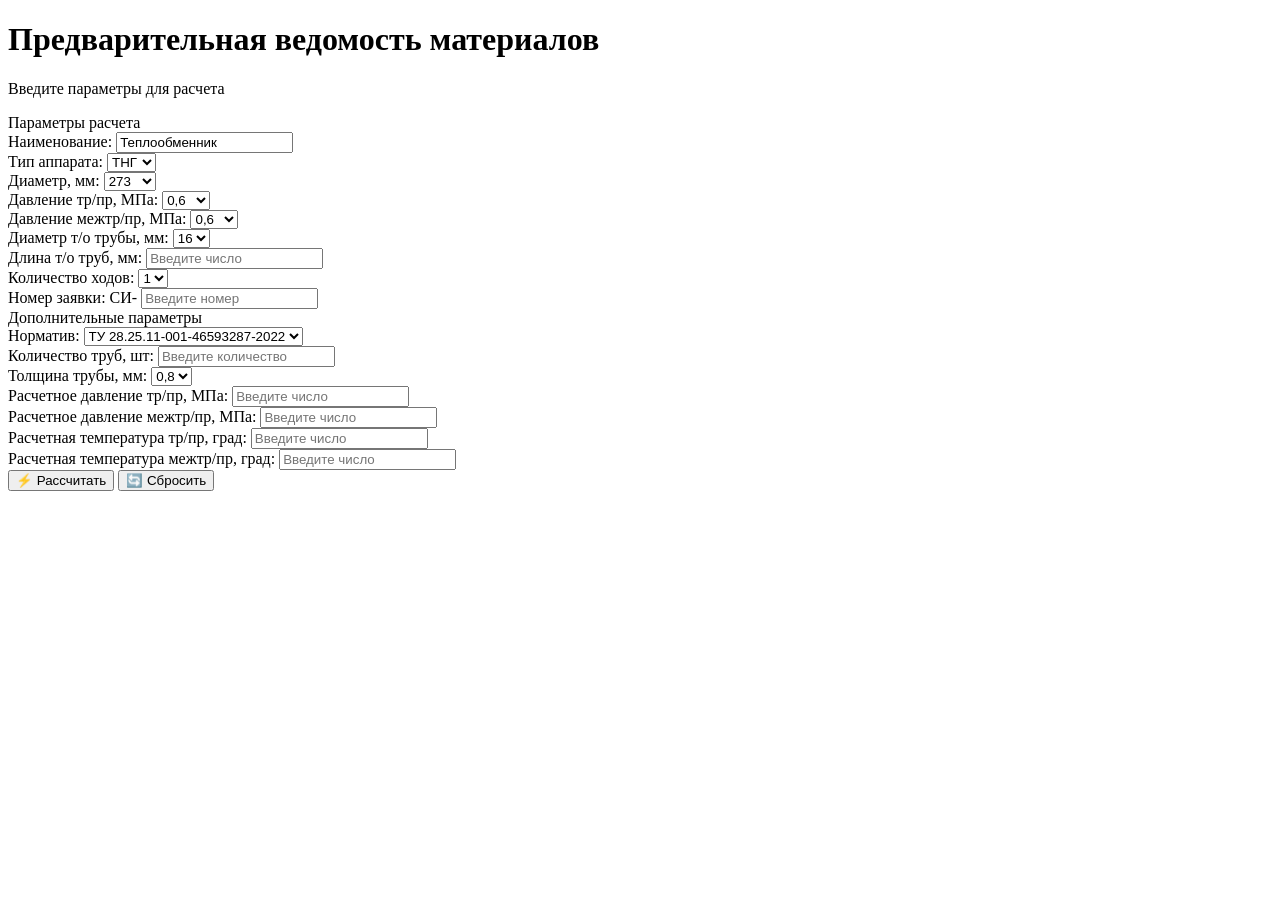
==== src/main/resources/templates/index.html @ 395b1aec "Настройка страниц отображения" ====
<!DOCTYPE html>
<html xmlns:th="http://www.thymeleaf.org" xmlns="http://www.w3.org/1999/html" lang="ru">
<head>
    <meta charset="UTF-8">
    <meta name="viewport" content="width=device-width, initial-scale=1.0">
    <title>Расчетная система с таблицей результатов</title>
    <link rel="stylesheet" href="/css/style.css">
<!--    <script src="/js/script.js" defer></script>-->
</head>
<body>
<div class="container">
    <form th:action="@{/logout}" method="post">
<!--        <button id="resetBtnExit" type="submit" class="button-group" >-->
<!--            <i class="fas fa-sign-out-alt"></i> Выход пользователя-->
<!--        </button>-->
    </form>
    <h1>Предварительная ведомость материалов</h1>
    <p class="subtitle">Введите параметры для расчета</p>
    <form id="calculationForm" method="post" action="/calculation">

        <div class="input-section">

            <div class="section-title">Параметры расчета</div>

            <div class="form-row">
                <div class="form-group">
                    <label class="label-name" for="name">Наименование:</label>
                    <input type="text" id="name"  name="name" placeholder="Наименование аппарата" value="Теплообменник">
                </div>

                <div class="form-group-min">
                    <label class="label-name" for="type">Тип аппарата:</label>
                    <select id="type" name="type">
                        <option value="ТНГ">ТНГ</option>
                        <option value="ТПГ">ТПГ</option>
                        <option value="ТУГ">ТУГ</option>
                        <option value="ПНГ">ПНГ</option>
                    </select>
                </div>

                <div class="form-group-min">
                    <label class="label-name" for="diameter-vessel">Диаметр, мм:</label>
                    <select id="diameter-vessel" name="diameterVessel">
                        <option value="273">273</option>
                        <option value="325">325</option>
                        <option value="400">400</option>
                        <option value="426">426</option>
                        <option value="500">500</option>
                        <option value="600">600</option>
                        <option value="700">700</option>
                        <option value="800">800</option>
                        <option value="900">900</option>
                        <option value="1000">1000</option>
                        <option value="1100">1100</option>
                        <option value="1200">1200</option>
                        <option value="1300">1300</option>
                        <option value="1400">1400</option>
                        <option value="1500">1500</option>
                        <option value="1600">1600</option>
                        <option value="1700">1700</option>
                        <option value="1800">1800</option>
                        <option value="1900">1900</option>
                        <option value="2000">2000</option>
                        <option value="2200">2200</option>
                    </select>
                </div>

                <div class="form-group-min">
                    <label class="label-name" for="pressure-tube">Давление тр/пр, МПа:</label>
                    <select id="pressure-tube" name="pressureTube">
                        <option value="0.6">0,6</option>
                        <option value="1.0">1,0</option>
                        <option value="1.6">1,6</option>
                        <option value="2.5">2,5</option>
                        <option value="4.0">4,0</option>
                        <option value="6.3">6,3</option>
                        <option value="8.0">8,0</option>
                        <option value="10.0">10,0</option>
                        <option value="16.0">16,0</option>
                    </select>
                </div>

                <div class="form-group-min">
                    <label class="label-name" for="pressure-inter-tube">Давление межтр/пр, МПа:</label>
                    <select id="pressure-inter-tube" name="pressureInterTube">
                        <option value="0.6">0,6</option>
                        <option value="1.0">1,0</option>
                        <option value="1.6">1,6</option>
                        <option value="2.5">2,5</option>
                        <option value="4.0">4,0</option>
                        <option value="6.3">6,3</option>
                        <option value="8.0">8,0</option>
                        <option value="10.0">10,0</option>
                        <option value="16.0">16,0</option>
                    </select>
                </div>

                <div class="form-group-min">
                    <label class="label-name" for="diameter-tube">Диаметр т/о трубы, мм:</label>
                    <select id="diameter-tube" name="diameterTube">
                        <option value="16">16</option>
                        <option value="20">20</option>
                        <option value="22">22</option>
                        <option value="25">25</option>
                        <option value="32">32</option>
                    </select>
                </div>

                <div class="form-group">
                    <label class="label-name" for="length-tube">Длина т/о труб, мм:</label>
                    <input type="number" id="length-tube" name="lengthTube" placeholder="Введите число" step="100">
                </div>

                <div class="form-group-min">
                    <label class="label-name" for="number-of-moves">Количество ходов:</label>
                    <select id="number-of-moves" name="numberOfMoves">
                        <option value="1">1</option>
                        <option value="2">2</option>
                        <option value="4">4</option>
                        <option value="6">6</option>
                        <option value="8">8</option>
                    </select>
                </div>

                <div class="form-group">
                    <label class="label-name" for="number-vessel">Номер заявки: СИ-</label>
                    <input type="number" id="number-vessel" name="numberVessel" placeholder="Введите номер" step="any">
                </div>




            </div>
            <div class="section-title">Дополнительные параметры</div>

            <div class="form-row">
                <div class="form-group">
                    <label class="label-name" for="standard">Норматив:</label>
                    <select id="standard" name="standard">
                        <option value="ТУ 28.25.11-001-46593287-2022">ТУ 28.25.11-001-46593287-2022</option>
                        <option value=""></option>
                    </select>
                </div>

                <div class="form-group">
                    <label class="label-name" for="quantity-tube">Количество труб, шт:</label>
                    <input type="number" id="quantity-tube" name="quantityTube" placeholder="Введите количество" step="any">
                </div>

                <div class="form-group-min">
                    <label class="label-name" for="thickness-tube">Толщина трубы, мм:</label>
                    <select id="thickness-tube" name="thicknessTube">
                        <option value="0.8">0,8</option>
                        <option value="1.0">1,0</option>
                        <option value="1.5">1,5</option>
                        <option value="2.0">2,0</option>
                        <option value="2.5">2,5</option>
                    </select>
                </div>

                <div class="form-group">
                    <label class="label-name" for="pressure-tube-calculate">Расчетное давление тр/пр, МПа:</label>
                    <input type="number" id="pressure-tube-calculate" name="pressureTubeCalculate" placeholder="Введите число">
                </div>

                <div class="form-group">
                    <label class="label-name" for="pressure-inter-tube-calculate">Расчетное давление межтр/пр, МПа:</label>
                    <input type="number" id="pressure-inter-tube-calculate" name="pressureInterTubeCalculate" placeholder="Введите число">
                </div>

                <div class="form-group">
                    <label class="label-name" for="temperature-tube-calculate">Расчетная температура тр/пр, град:</label>
                    <input type="number" id="temperature-tube-calculate" name="temperatureTubeCalculate" placeholder="Введите число">
                </div>
                <div class="form-group">
                    <label class="label-name" for="temperature-inter-tube-calculate">Расчетная температура межтр/пр, град:</label>
                    <input type="number" id="temperature-inter-tube-calculate" name="temperatureInterTubeCalculate" placeholder="Введите число">
                </div>

            </div>


        </div>

        <div class="button-group">
            <button type="submit" id="calculateBtn">
                <span>⚡</span> Рассчитать
            </button>

            <button type="button" id="resetBtn" onclick="document.getElementById('calculationForm').reset()">
                <span>🔄</span> Сбросить
            </button>
        </div>

    </form>

</div>

</body>
</html>
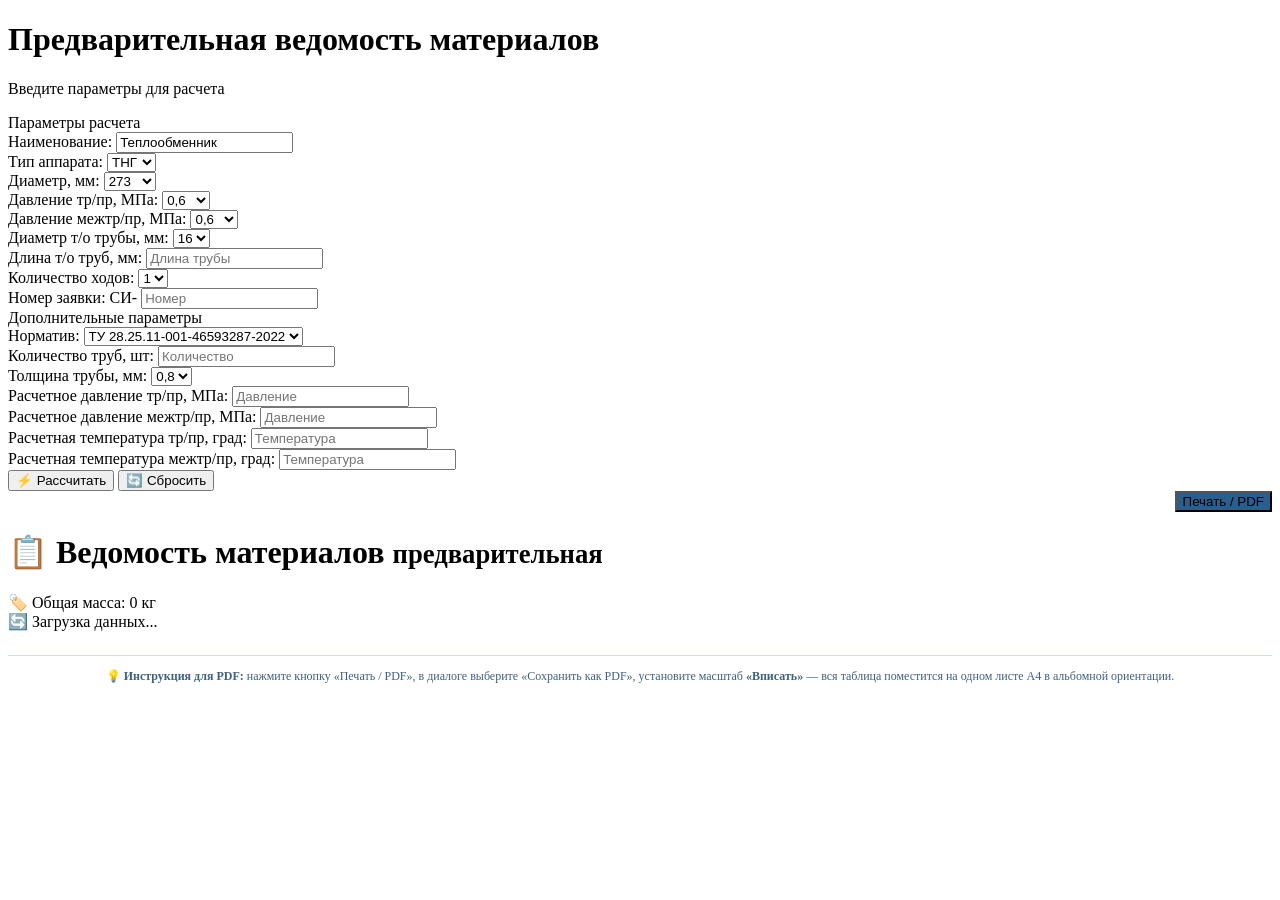
==== commit d1ace271: "Настройка страниц отображения 2.0" ====
--- a/src/main/resources/templates/index.html
+++ b/src/main/resources/templates/index.html
@@ -1,31 +1,29 @@
 <!DOCTYPE html>
-<html xmlns:th="http://www.thymeleaf.org" xmlns="http://www.w3.org/1999/html" lang="ru">
+<html xmlns="http://www.w3.org/1999/html" lang="ru">
 <head>
     <meta charset="UTF-8">
     <meta name="viewport" content="width=device-width, initial-scale=1.0">
-    <title>Расчетная система с таблицей результатов</title>
+    <title>Расчет ведомости материалов</title>
     <link rel="stylesheet" href="/css/style.css">
-<!--    <script src="/js/script.js" defer></script>-->
+    <link rel="stylesheet" href="/css/styleResult.css">
+    <script src="js/scripts.js" defer></script>
 </head>
 <body>
 <div class="container">
-    <form th:action="@{/logout}" method="post">
-<!--        <button id="resetBtnExit" type="submit" class="button-group" >-->
-<!--            <i class="fas fa-sign-out-alt"></i> Выход пользователя-->
-<!--        </button>-->
-    </form>
+    <!--    <form th:action="@{/logout}" method="post">-->
+    <!--        <button id="resetBtnExit" type="submit" class="button-group" >-->
+    <!--            <i class="fas fa-sign-out-alt"></i> Выход пользователя-->
+    <!--        </button>-->
+    <!--    </form>-->
     <h1>Предварительная ведомость материалов</h1>
     <p class="subtitle">Введите параметры для расчета</p>
     <form id="calculationForm" method="post" action="/calculation">
-
         <div class="input-section">
-
             <div class="section-title">Параметры расчета</div>
-
             <div class="form-row">
                 <div class="form-group">
                     <label class="label-name" for="name">Наименование:</label>
-                    <input type="text" id="name"  name="name" placeholder="Наименование аппарата" value="Теплообменник">
+                    <input type="text" id="name" name="name" placeholder="Наименование" value="Теплообменник">
                 </div>
 
                 <div class="form-group-min">
@@ -108,7 +106,7 @@
 
                 <div class="form-group">
                     <label class="label-name" for="length-tube">Длина т/о труб, мм:</label>
-                    <input type="number" id="length-tube" name="lengthTube" placeholder="Введите число" step="100">
+                    <input type="number" id="length-tube" name="lengthTube" placeholder="Длина трубы" step="any">
                 </div>
 
                 <div class="form-group-min">
@@ -124,15 +122,12 @@
 
                 <div class="form-group">
                     <label class="label-name" for="number-vessel">Номер заявки: СИ-</label>
-                    <input type="number" id="number-vessel" name="numberVessel" placeholder="Введите номер" step="any">
-                </div>
-
-
+                    <input type="number" id="number-vessel" name="numberVessel" placeholder="Номер" step="any">
+                </div>
 
 
             </div>
             <div class="section-title">Дополнительные параметры</div>
-
             <div class="form-row">
                 <div class="form-group">
                     <label class="label-name" for="standard">Норматив:</label>
@@ -144,7 +139,8 @@
 
                 <div class="form-group">
                     <label class="label-name" for="quantity-tube">Количество труб, шт:</label>
-                    <input type="number" id="quantity-tube" name="quantityTube" placeholder="Введите количество" step="any">
+                    <input type="number" id="quantity-tube" name="quantityTube" placeholder="Количество"
+                           step="any">
                 </div>
 
                 <div class="form-group-min">
@@ -160,41 +156,65 @@
 
                 <div class="form-group">
                     <label class="label-name" for="pressure-tube-calculate">Расчетное давление тр/пр, МПа:</label>
-                    <input type="number" id="pressure-tube-calculate" name="pressureTubeCalculate" placeholder="Введите число">
-                </div>
-
-                <div class="form-group">
-                    <label class="label-name" for="pressure-inter-tube-calculate">Расчетное давление межтр/пр, МПа:</label>
-                    <input type="number" id="pressure-inter-tube-calculate" name="pressureInterTubeCalculate" placeholder="Введите число">
-                </div>
-
-                <div class="form-group">
-                    <label class="label-name" for="temperature-tube-calculate">Расчетная температура тр/пр, град:</label>
-                    <input type="number" id="temperature-tube-calculate" name="temperatureTubeCalculate" placeholder="Введите число">
-                </div>
-                <div class="form-group">
-                    <label class="label-name" for="temperature-inter-tube-calculate">Расчетная температура межтр/пр, град:</label>
-                    <input type="number" id="temperature-inter-tube-calculate" name="temperatureInterTubeCalculate" placeholder="Введите число">
+                    <input type="number" id="pressure-tube-calculate" name="pressureTubeCalculate"
+                           placeholder="Давление">
+                </div>
+
+                <div class="form-group">
+                    <label class="label-name" for="pressure-inter-tube-calculate">Расчетное давление межтр/пр,
+                        МПа:</label>
+                    <input type="number" id="pressure-inter-tube-calculate" name="pressureInterTubeCalculate"
+                           placeholder="Давление">
+                </div>
+
+                <div class="form-group">
+                    <label class="label-name" for="temperature-tube-calculate">Расчетная температура тр/пр,
+                        град:</label>
+                    <input type="number" id="temperature-tube-calculate" name="temperatureTubeCalculate"
+                           placeholder="Температура">
+                </div>
+                <div class="form-group">
+                    <label class="label-name" for="temperature-inter-tube-calculate">Расчетная температура межтр/пр,
+                        град:</label>
+                    <input type="number" id="temperature-inter-tube-calculate" name="temperatureInterTubeCalculate"
+                           placeholder="Температура">
                 </div>
 
             </div>
-
-
         </div>
-
         <div class="button-group">
-            <button type="submit" id="calculateBtn">
+            <button type="button" id="calculateBtn">
                 <span>⚡</span> Рассчитать
             </button>
-
             <button type="button" id="resetBtn" onclick="document.getElementById('calculationForm').reset()">
                 <span>🔄</span> Сбросить
             </button>
         </div>
-
     </form>
 
 </div>
-
+<div class="container">
+
+    <div class="button" style="display: flex; justify-content: flex-end;">
+        <button class="button-group" style="background-color: #2b5e8a" onclick="window.print()"> Печать / PDF </button>
+    </div>
+
+    <div class="page-header">
+        <h1>📋 Ведомость материалов <small>предварительная</small></h1>
+    </div>
+
+    <div id="globalTotalContainer" class="global-total">
+        <span class="label">🏷️ Общая масса:</span>
+        <span class="value" id="globalTotal">0</span> <span>кг</span>
+    </div>
+
+    <div id="loading" class="loading-indicator">🔄 Загрузка данных...</div>
+    <div id="groupsContainer"></div>
+
+    <div style="margin-top: 1.5rem; border-top: 1px solid #d0ddee; padding-top: 0.8rem; font-size: 0.75rem; color: #3e6180; text-align: center;">
+        💡 <strong>Инструкция для PDF:</strong> нажмите кнопку «Печать / PDF», в диалоге выберите «Сохранить как PDF», установите масштаб <strong>«Вписать»</strong> — вся таблица поместится на одном листе А4 в альбомной ориентации.
+    </div>
+
+</div>
 </body>
 </html>
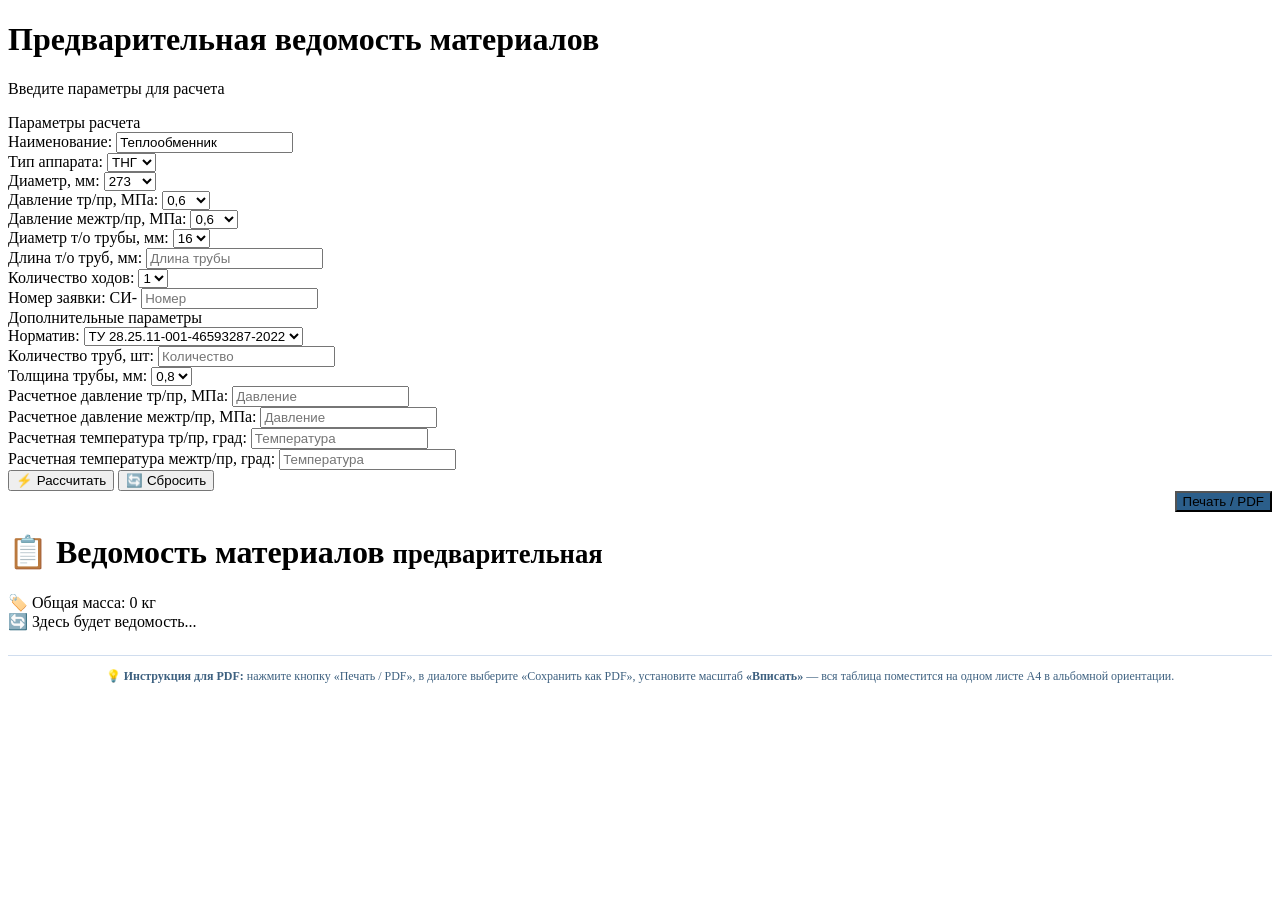
==== commit 3a85fde5: "Настройка 1 страницы для всей программы" ====
--- a/src/main/resources/templates/index.html
+++ b/src/main/resources/templates/index.html
@@ -6,15 +6,11 @@
     <title>Расчет ведомости материалов</title>
     <link rel="stylesheet" href="/css/style.css">
     <link rel="stylesheet" href="/css/styleResult.css">
-    <script src="js/scripts.js" defer></script>
+    <script src="/js/scripts.js" defer></script>
 </head>
 <body>
 <div class="container">
-    <!--    <form th:action="@{/logout}" method="post">-->
-    <!--        <button id="resetBtnExit" type="submit" class="button-group" >-->
-    <!--            <i class="fas fa-sign-out-alt"></i> Выход пользователя-->
-    <!--        </button>-->
-    <!--    </form>-->
+
     <h1>Предварительная ведомость материалов</h1>
     <p class="subtitle">Введите параметры для расчета</p>
     <form id="calculationForm" method="post" action="/calculation">
@@ -208,7 +204,7 @@
         <span class="value" id="globalTotal">0</span> <span>кг</span>
     </div>
 
-    <div id="loading" class="loading-indicator">🔄 Загрузка данных...</div>
+    <div id="loading" class="loading-indicator">🔄 Здесь будет ведомость...</div>
     <div id="groupsContainer"></div>
 
     <div style="margin-top: 1.5rem; border-top: 1px solid #d0ddee; padding-top: 0.8rem; font-size: 0.75rem; color: #3e6180; text-align: center;">
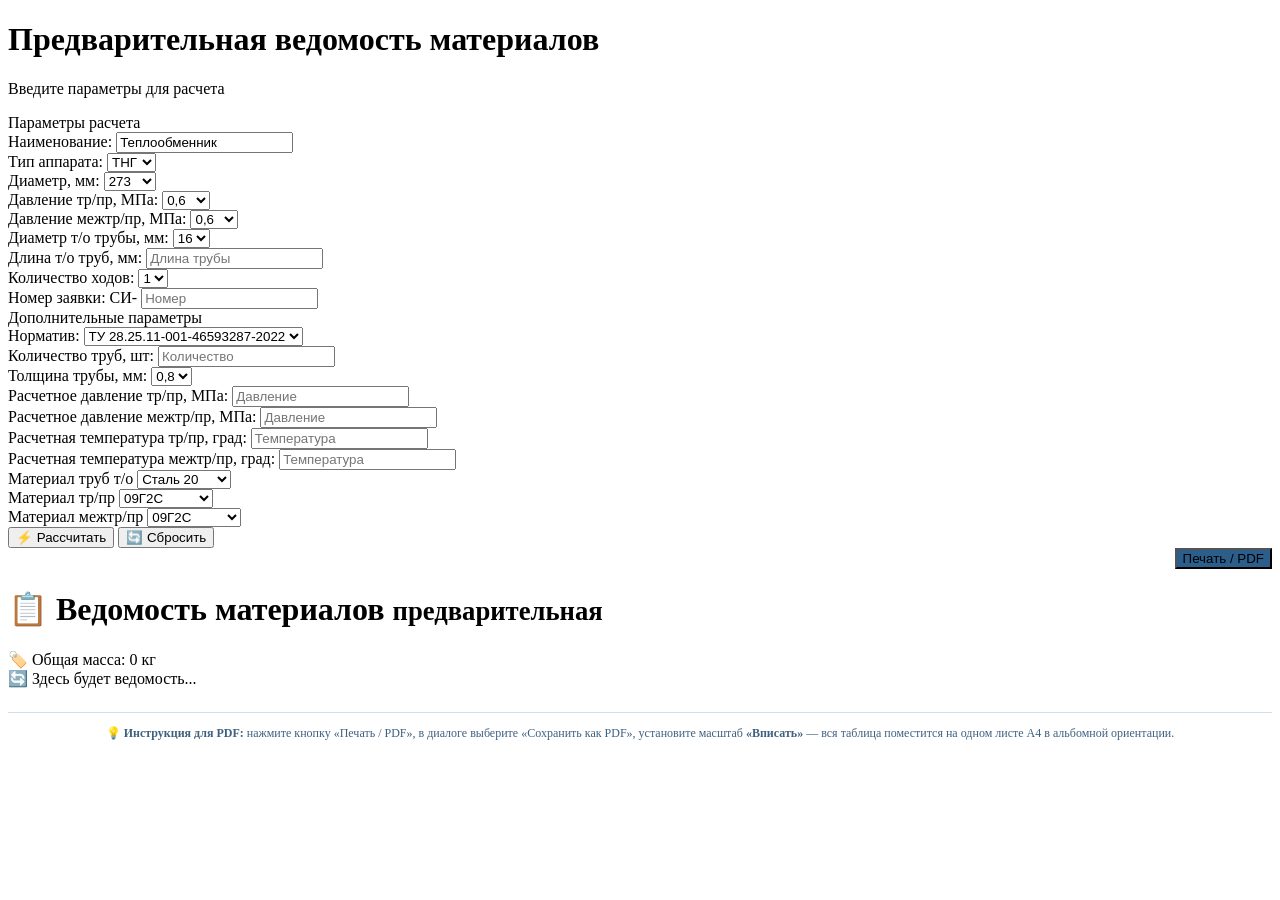
==== commit 328e1492: "Настройка страниц отображения 3.0" ====
--- a/src/main/resources/templates/index.html
+++ b/src/main/resources/templates/index.html
@@ -13,7 +13,7 @@
 
     <h1>Предварительная ведомость материалов</h1>
     <p class="subtitle">Введите параметры для расчета</p>
-    <form id="calculationForm" method="post" action="/calculation">
+    <form id="calculationForm" novalidate>
         <div class="input-section">
             <div class="section-title">Параметры расчета</div>
             <div class="form-row">
@@ -102,7 +102,7 @@
 
                 <div class="form-group">
                     <label class="label-name" for="length-tube">Длина т/о труб, мм:</label>
-                    <input type="number" id="length-tube" name="lengthTube" placeholder="Длина трубы" step="any">
+                    <input type="number" id="length-tube" name="lengthTube" placeholder="Длина трубы" step="any" required>
                 </div>
 
                 <div class="form-group-min">
@@ -174,6 +174,28 @@
                         град:</label>
                     <input type="number" id="temperature-inter-tube-calculate" name="temperatureInterTubeCalculate"
                            placeholder="Температура">
+                </div>
+
+                <div class="form-group">
+                    <label class="label-name" for="material-tube">Материал труб т/о</label>
+                    <select id="material-tube" name="materialTube">
+                        <option value="Сталь 20">Сталь 20</option>
+                        <option value="12Х18Н10Т">12Х18Н10Т</option>
+                    </select>
+                </div>
+                <div class="form-group">
+                    <label class="label-name" for="material-tube-space">Материал тр/пр</label>
+                    <select id="material-tube-space" name="materialTubeSpace">
+                        <option value="09Г2С">09Г2С</option>
+                        <option value="12Х18Н10Т">12Х18Н10Т</option>
+                    </select>
+                </div>
+                <div class="form-group">
+                    <label class="label-name" for="material-inter-tube-space">Материал межтр/пр</label>
+                    <select id="material-inter-tube-space" name="materialInterTubeSpace">
+                        <option value="09Г2С">09Г2С</option>
+                        <option value="12Х18Н10Т">12Х18Н10Т</option>
+                    </select>
                 </div>
 
             </div>
